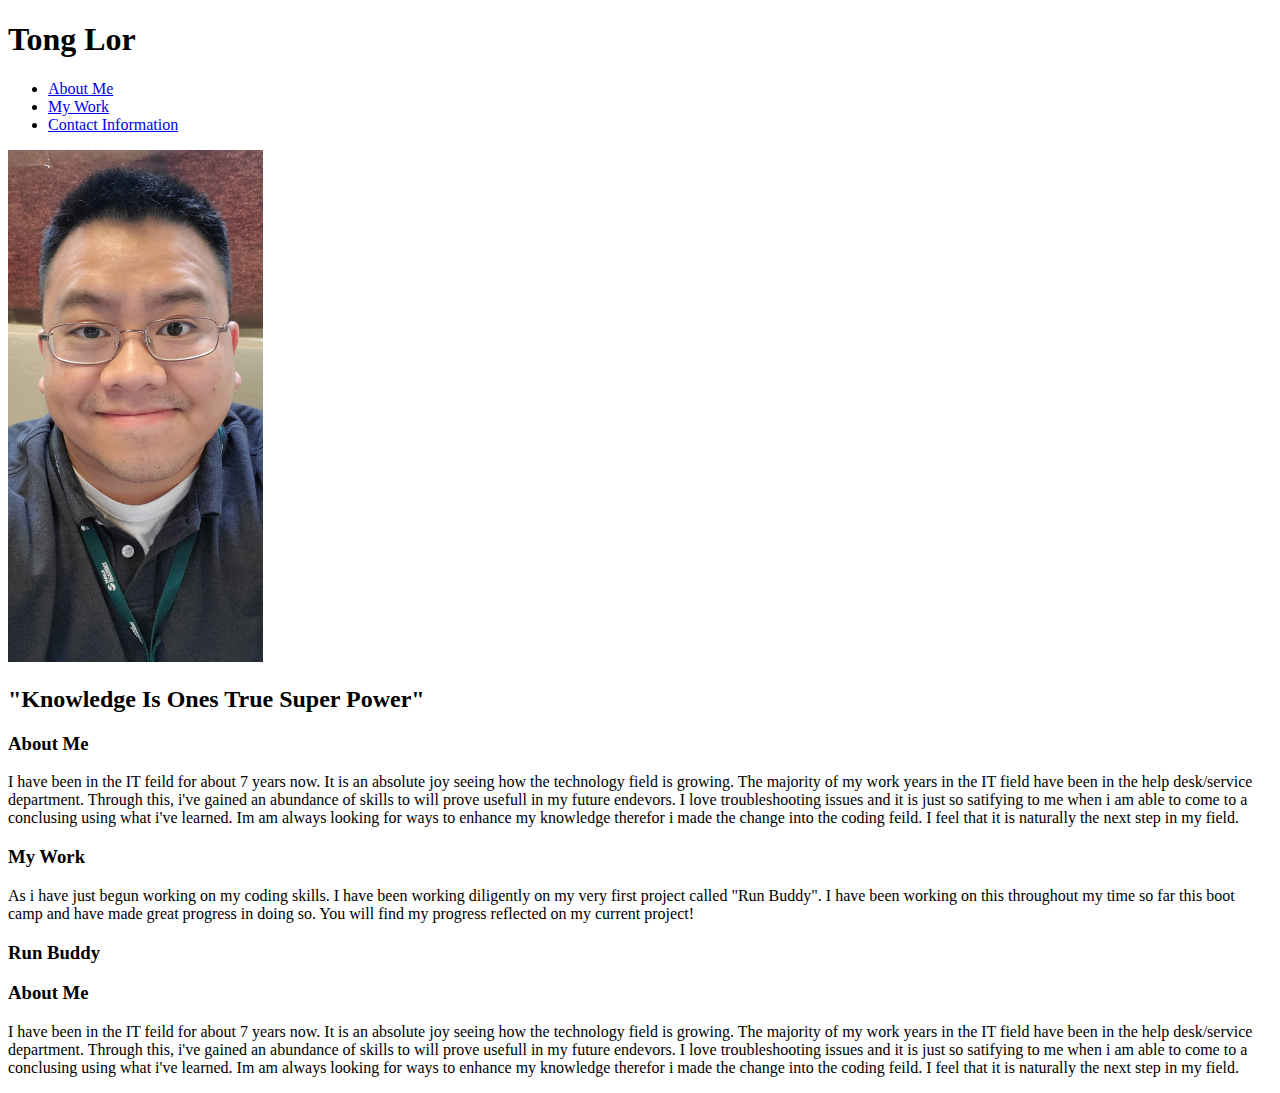
==== Module-2-challenge.html @ c143f4fc "moved everything over to a new repro with new name." ====
<!DOCTYPE html>
<html lang="eng">
    <head>
        <meta charset="UTF-8" />
        <title>Tong Lor Portfolio</title>
        <link rel="stylesheet" href="./assests/css/Style.css" />
    </head>

    <body>
        <header>
            <h1 a href="Module-2-challenge.html"> Tong Lor</a> </h1>
            <nav>
                <ul>
                    <li>
                        <a href="#About-me"> About Me</a>
                    </li>
                    <li>
                        <a href="#My-Work"> My Work</a>
                    </li>
                    <li>
                        <a href="#Contact-Information"> Contact Information</a>
                    </li>
                </ul>
            </nav>
        </header>
        <!-- Hero Image-->
        <Section class="Hero">
            <div class="Tong-Hero">
                <img src="./assests/images/279904416_5086819938069219_3702393993594461596_n.jpg" width="255px" height="512px" alt="Tong Lor Posing"/>
            </div>
            <div class="Tong-quote">
                <h2> "Knowledge Is Ones True Super Power"</h2>
            </div>
        </Section>

        <section class="Main-points">
                <div class="About-me-l">
                    <h3 id="About-me">About Me</h3>
                </div>
                <div class="About-me-T">
                    <p>I have been in the IT feild for about 7 years now. It is an absolute joy seeing how the technology field is growing. The majority of my work years in the IT field have been in the help desk/service department. 
                    Through this, i've gained an abundance of skills to will prove usefull in my future endevors. I love troubleshooting issues and it is just so satifying to me when i am able to come to a conclusing using what i've learned.
                    Im am always looking for ways to enhance my knowledge therefor i made the change into the coding feild. I feel that it is naturally the next step in my field. 
                    </p>
                </div>          
        </section>
        <Section class="Main-points">
            <div class="My-Work-l">
                <h3 id="My-Work"> My Work</h3>
            </div>
            <div class="My-work-T">
                <article class="My-Work-b">
                 <p>As i have just begun working on my coding skills. I have been working diligently on my very first project called "Run Buddy". I have been working on this throughout my time so far this boot camp and have made great progress in doing so.
                    You will find my progress reflected on my current project!
                </article>
                <article class="My-Work-b">
                    <h3>Run Buddy</h3>
                </article>
            </div>
        </Section>
        <section>
            <article>
                <div id="#Contact-Information">
                    <h3>About Me</h3>
                    <p>I have been in the IT feild for about 7 years now. It is an absolute joy seeing how the technology field is growing. The majority of my work years in the IT field have been in the help desk/service department. 
                    Through this, i've gained an abundance of skills to will prove usefull in my future endevors. I love troubleshooting issues and it is just so satifying to me when i am able to come to a conclusing using what i've learned.
                    Im am always looking for ways to enhance my knowledge therefor i made the change into the coding feild. I feel that it is naturally the next step in my field. 
                    </p>
                </div>
            </article>
        </section>

    </body>
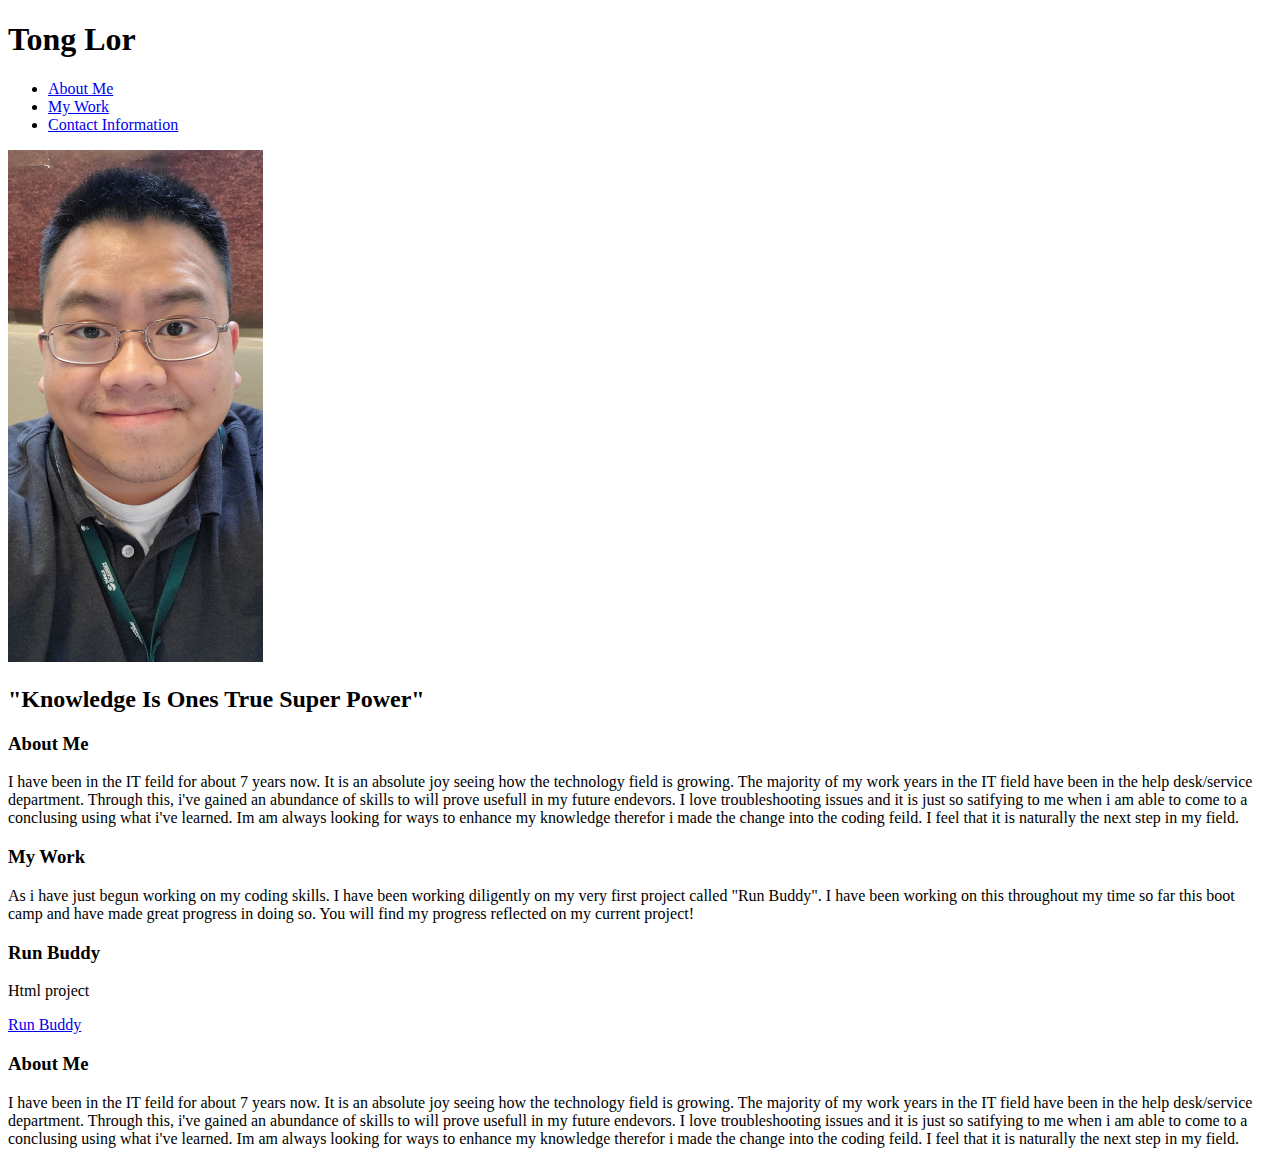
==== commit 6197c35b: "updated HTML + tried adding cards, hover and button ect." ====
--- a/Module-2-challenge.html
+++ b/Module-2-challenge.html
@@ -2,11 +2,13 @@
 <html lang="eng">
     <head>
         <meta charset="UTF-8" />
+        <meta name="viewport" content="width=device-width, initial-scale=1.0" />
         <title>Tong Lor Portfolio</title>
         <link rel="stylesheet" href="./assests/css/Style.css" />
     </head>
 
     <body>
+        <!--header-->
         <header>
             <h1 a href="Module-2-challenge.html"> Tong Lor</a> </h1>
             <nav>
@@ -44,18 +46,27 @@
                     </p>
                 </div>          
         </section>
+        <!-- Section 2 Content-->
         <Section class="Main-points">
             <div class="My-Work-l">
                 <h3 id="My-Work"> My Work</h3>
             </div>
             <div class="My-work-T">
-                <article class="My-Work-b">
+                <article class="My-Work-p">
                  <p>As i have just begun working on my coding skills. I have been working diligently on my very first project called "Run Buddy". I have been working on this throughout my time so far this boot camp and have made great progress in doing so.
                     You will find my progress reflected on my current project!
                 </article>
-                <article class="My-Work-b">
-                    <h3>Run Buddy</h3>
-                </article>
+                <div class="z">
+                    <article class="My-Work-rb" style="z-index: 2;">
+                        <h3>Run Buddy</h3>
+                        <div>
+                            <p>Html project</p>
+                        </div>
+                    </article>
+                    <article class="Run-buddy">
+                        <a href="./privacy-policy.html" style="z-index: 1;">Run Buddy</a><br/>
+                    </article>
+                </div>
             </div>
         </Section>
         <section>
@@ -69,5 +80,6 @@
                 </div>
             </article>
         </section>
+        <!-- Footer-->
 
     </body>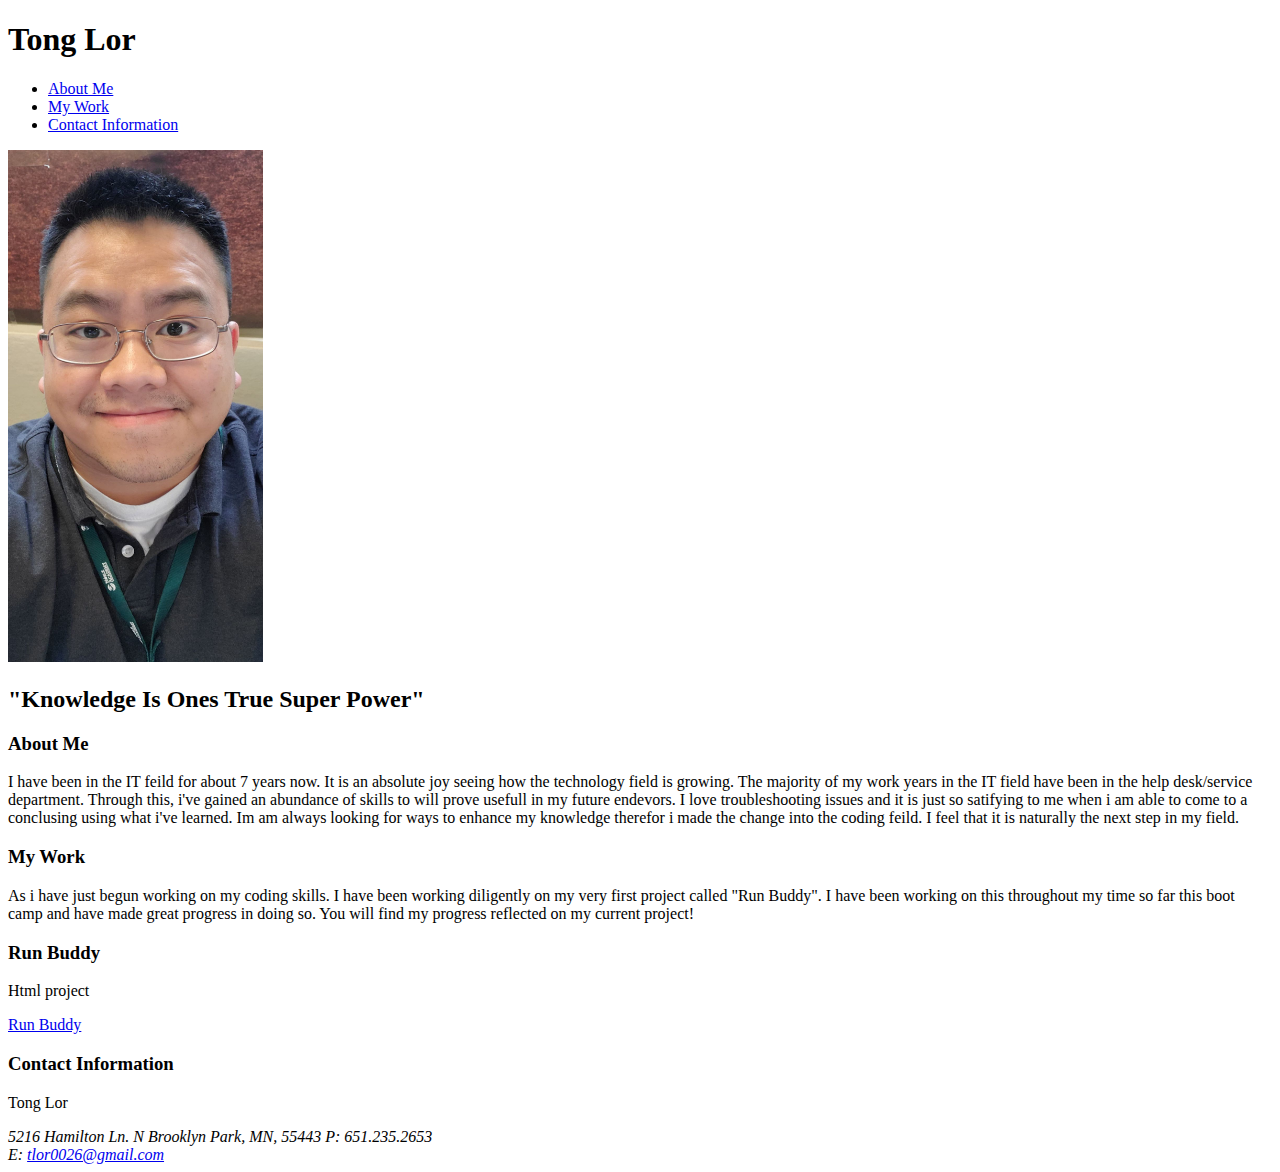
==== commit 431fccbe: "deleted some settings from content sections" ====
--- a/Module-2-challenge.html
+++ b/Module-2-challenge.html
@@ -69,16 +69,20 @@
                 </div>
             </div>
         </Section>
-        <section>
-            <article>
-                <div id="#Contact-Information">
-                    <h3>About Me</h3>
-                    <p>I have been in the IT feild for about 7 years now. It is an absolute joy seeing how the technology field is growing. The majority of my work years in the IT field have been in the help desk/service department. 
-                    Through this, i've gained an abundance of skills to will prove usefull in my future endevors. I love troubleshooting issues and it is just so satifying to me when i am able to come to a conclusing using what i've learned.
-                    Im am always looking for ways to enhance my knowledge therefor i made the change into the coding feild. I feel that it is naturally the next step in my field. 
-                    </p>
-                </div>
-            </article>
+        <!-- Section 3 Content-->
+        <section class="Main-points">
+            <div id="#Contact-Information" class="ci">
+                 <h3>Contact Information</h3>
+            </div>
+            <div class="addy">
+                <p>Tong Lor</p>
+                 <address>
+                    5216 Hamilton Ln. N
+                    Brooklyn Park, MN, 55443
+                    P: 651.235.2653<br/>
+                    E: <a href="mailto:tlor0026@gmail.com">tlor0026@gmail.com</a>
+                </address>
+             </div>
         </section>
         <!-- Footer-->
 
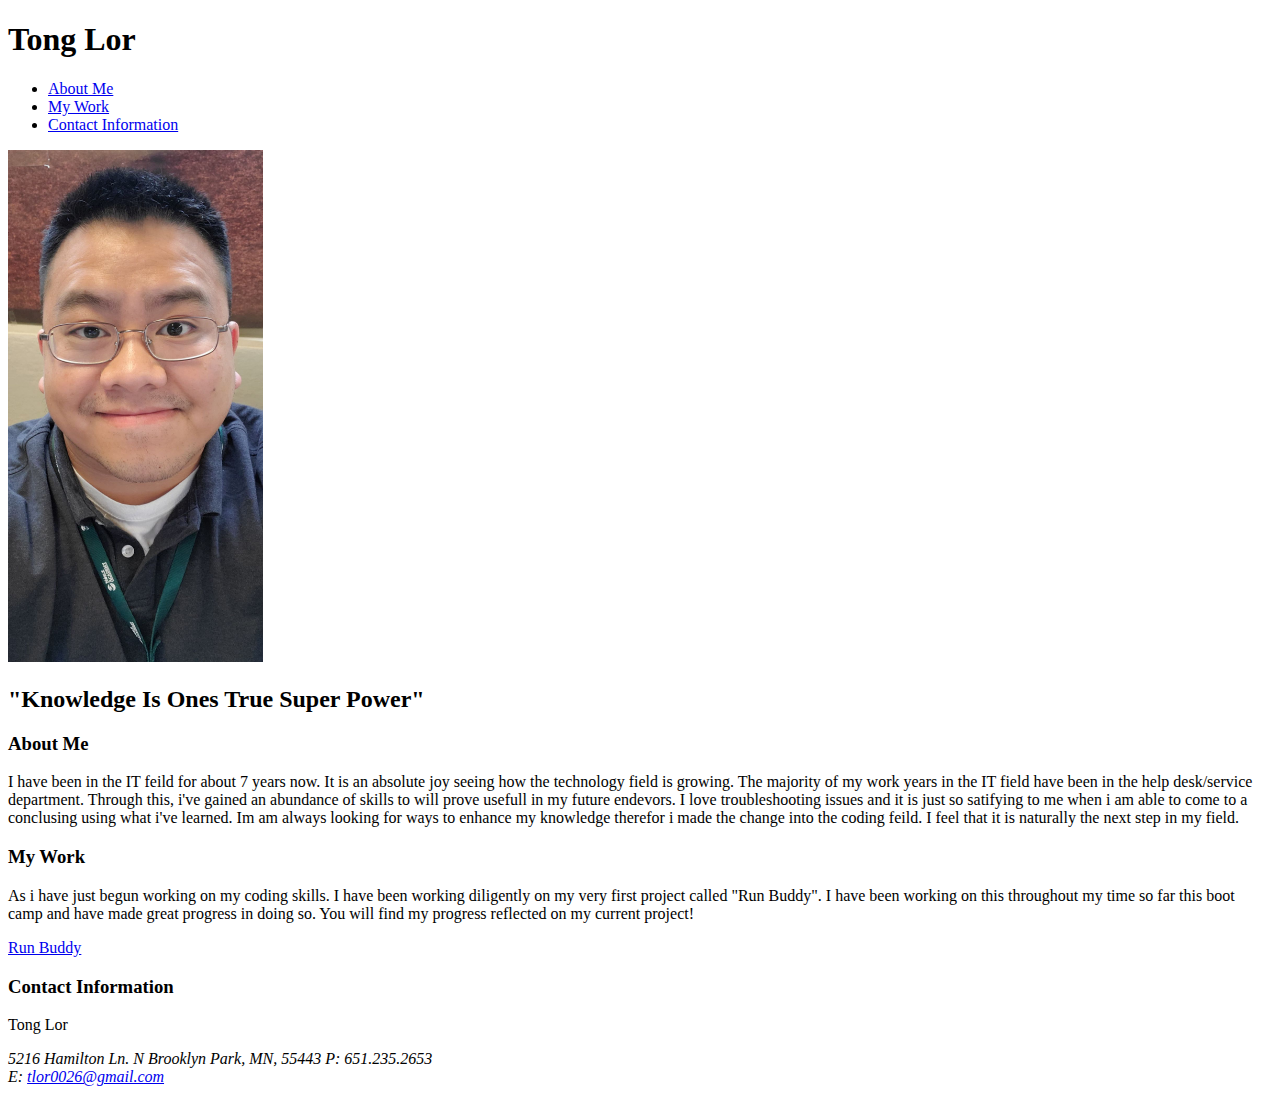
==== commit a494a7a4: "changes to my work divs" ====
--- a/Module-2-challenge.html
+++ b/Module-2-challenge.html
@@ -35,7 +35,7 @@
             </div>
         </Section>
 
-        <section class="Main-points">
+        <Section class="Main-points">
                 <div class="About-me-l">
                     <h3 id="About-me">About Me</h3>
                 </div>
@@ -45,32 +45,24 @@
                     Im am always looking for ways to enhance my knowledge therefor i made the change into the coding feild. I feel that it is naturally the next step in my field. 
                     </p>
                 </div>          
-        </section>
+        </Section>
         <!-- Section 2 Content-->
         <Section class="Main-points">
             <div class="My-Work-l">
                 <h3 id="My-Work"> My Work</h3>
             </div>
             <div class="My-work-T">
-                <article class="My-Work-p">
+                <div class="My-Work-p">
                  <p>As i have just begun working on my coding skills. I have been working diligently on my very first project called "Run Buddy". I have been working on this throughout my time so far this boot camp and have made great progress in doing so.
                     You will find my progress reflected on my current project!
-                </article>
-                <div class="z">
-                    <article class="My-Work-rb" style="z-index: 2;">
-                        <h3>Run Buddy</h3>
-                        <div>
-                            <p>Html project</p>
-                        </div>
-                    </article>
-                    <article class="Run-buddy">
+                </div>
+                <div class="Run-buddy">
                         <a href="./privacy-policy.html" style="z-index: 1;">Run Buddy</a><br/>
-                    </article>
                 </div>
             </div>
         </Section>
         <!-- Section 3 Content-->
-        <section class="Main-points">
+        <Section class="Main-points">
             <div id="#Contact-Information" class="ci">
                  <h3>Contact Information</h3>
             </div>
@@ -83,7 +75,7 @@
                     E: <a href="mailto:tlor0026@gmail.com">tlor0026@gmail.com</a>
                 </address>
              </div>
-        </section>
+        </Section>
         <!-- Footer-->
 
     </body>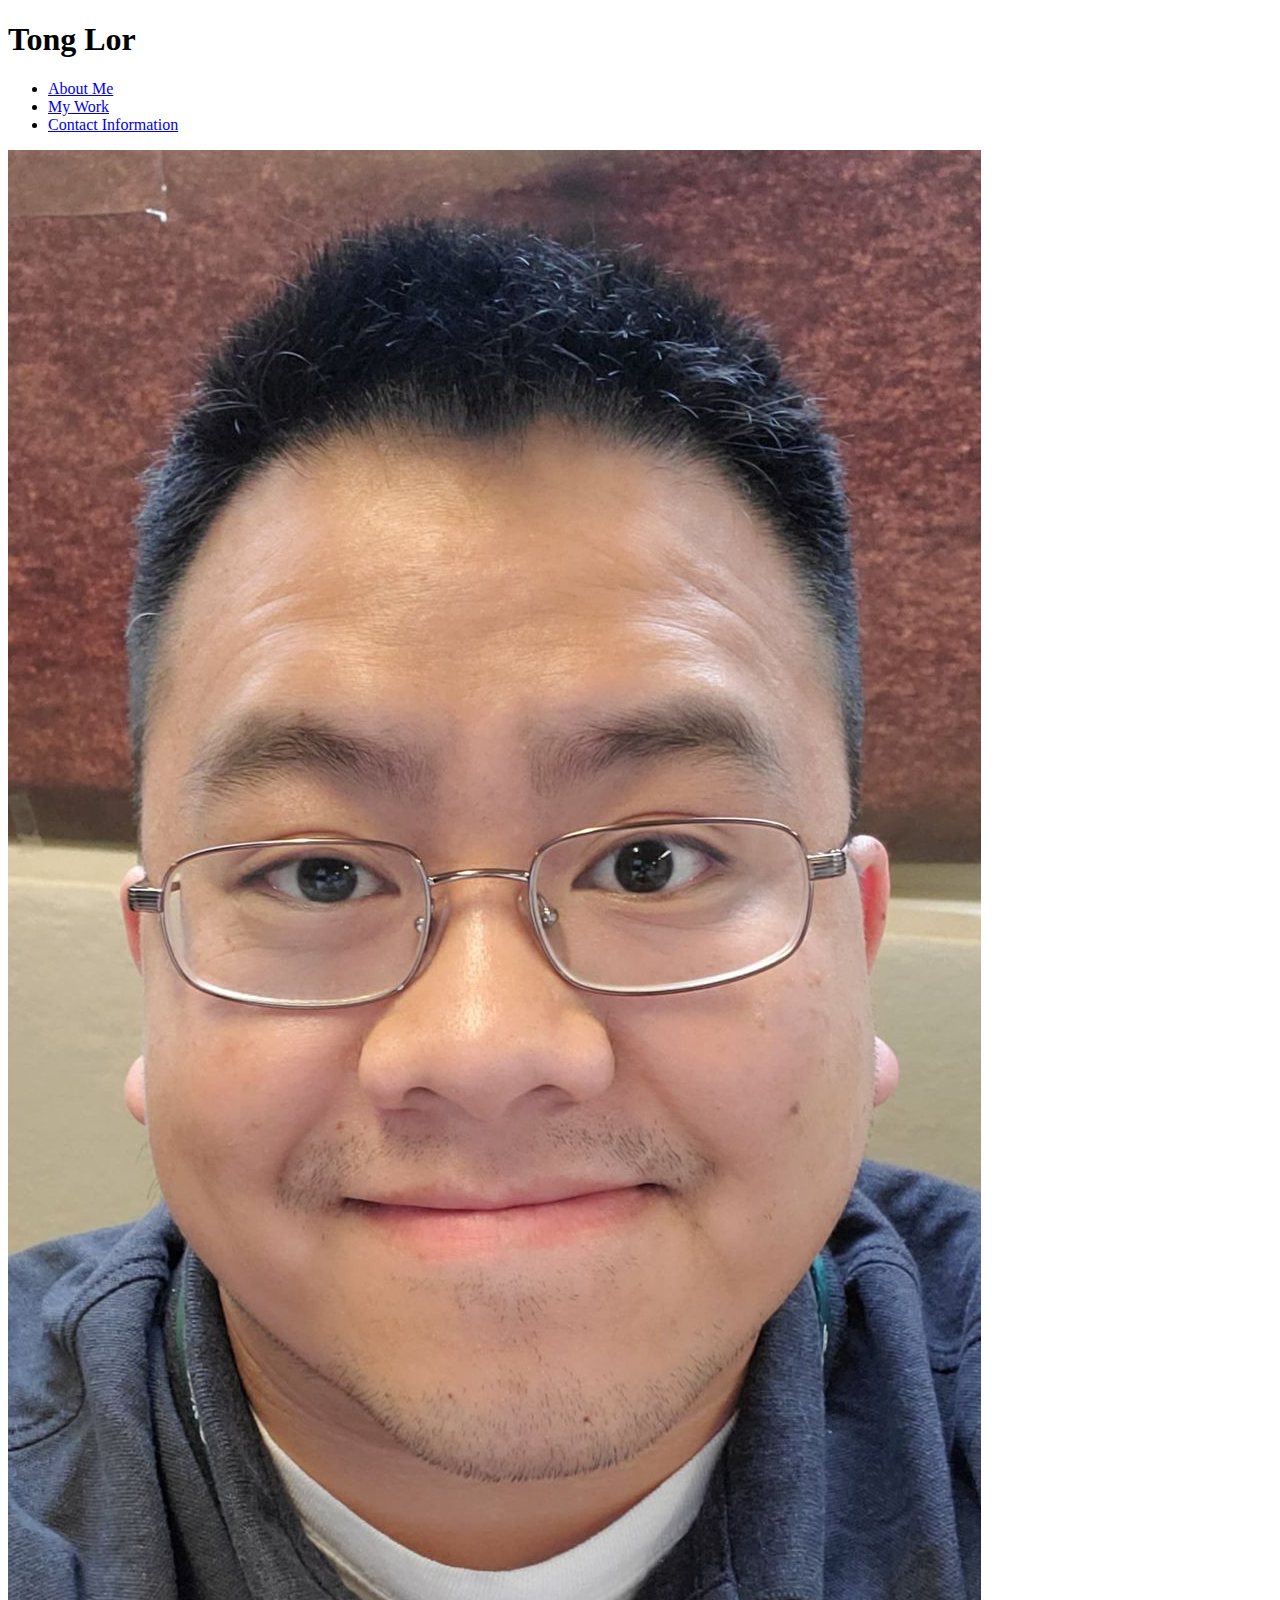
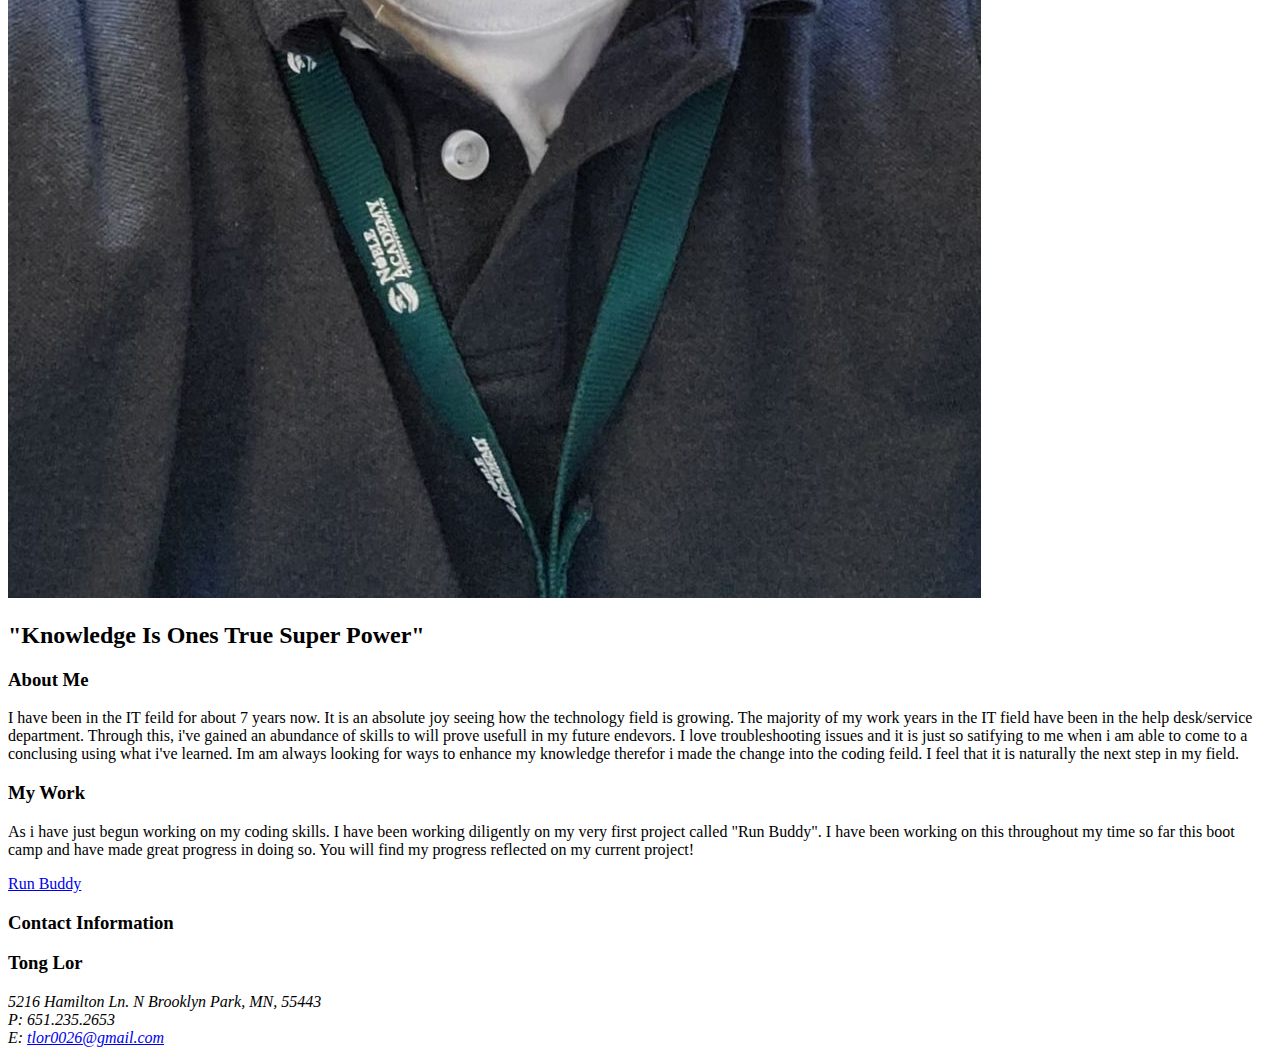
==== commit ed6fc777: "cleaned up more of my CSS and trying out new things on my HTML" ====
--- a/Module-2-challenge.html
+++ b/Module-2-challenge.html
@@ -28,7 +28,7 @@
         <!-- Hero Image-->
         <Section class="Hero">
             <div class="Tong-Hero">
-                <img src="./assests/images/279904416_5086819938069219_3702393993594461596_n.jpg" width="255px" height="512px" alt="Tong Lor Posing"/>
+                <img src="./assests/images/Tong.jpg" alt="Tong Lor Posing"/>
             </div>
             <div class="Tong-quote">
                 <h2> "Knowledge Is Ones True Super Power"</h2>
@@ -67,10 +67,10 @@
                  <h3>Contact Information</h3>
             </div>
             <div class="addy">
-                <p>Tong Lor</p>
+                <h3>Tong Lor</h3>
                  <address>
                     5216 Hamilton Ln. N
-                    Brooklyn Park, MN, 55443
+                    Brooklyn Park, MN, 55443<br/>
                     P: 651.235.2653<br/>
                     E: <a href="mailto:tlor0026@gmail.com">tlor0026@gmail.com</a>
                 </address>
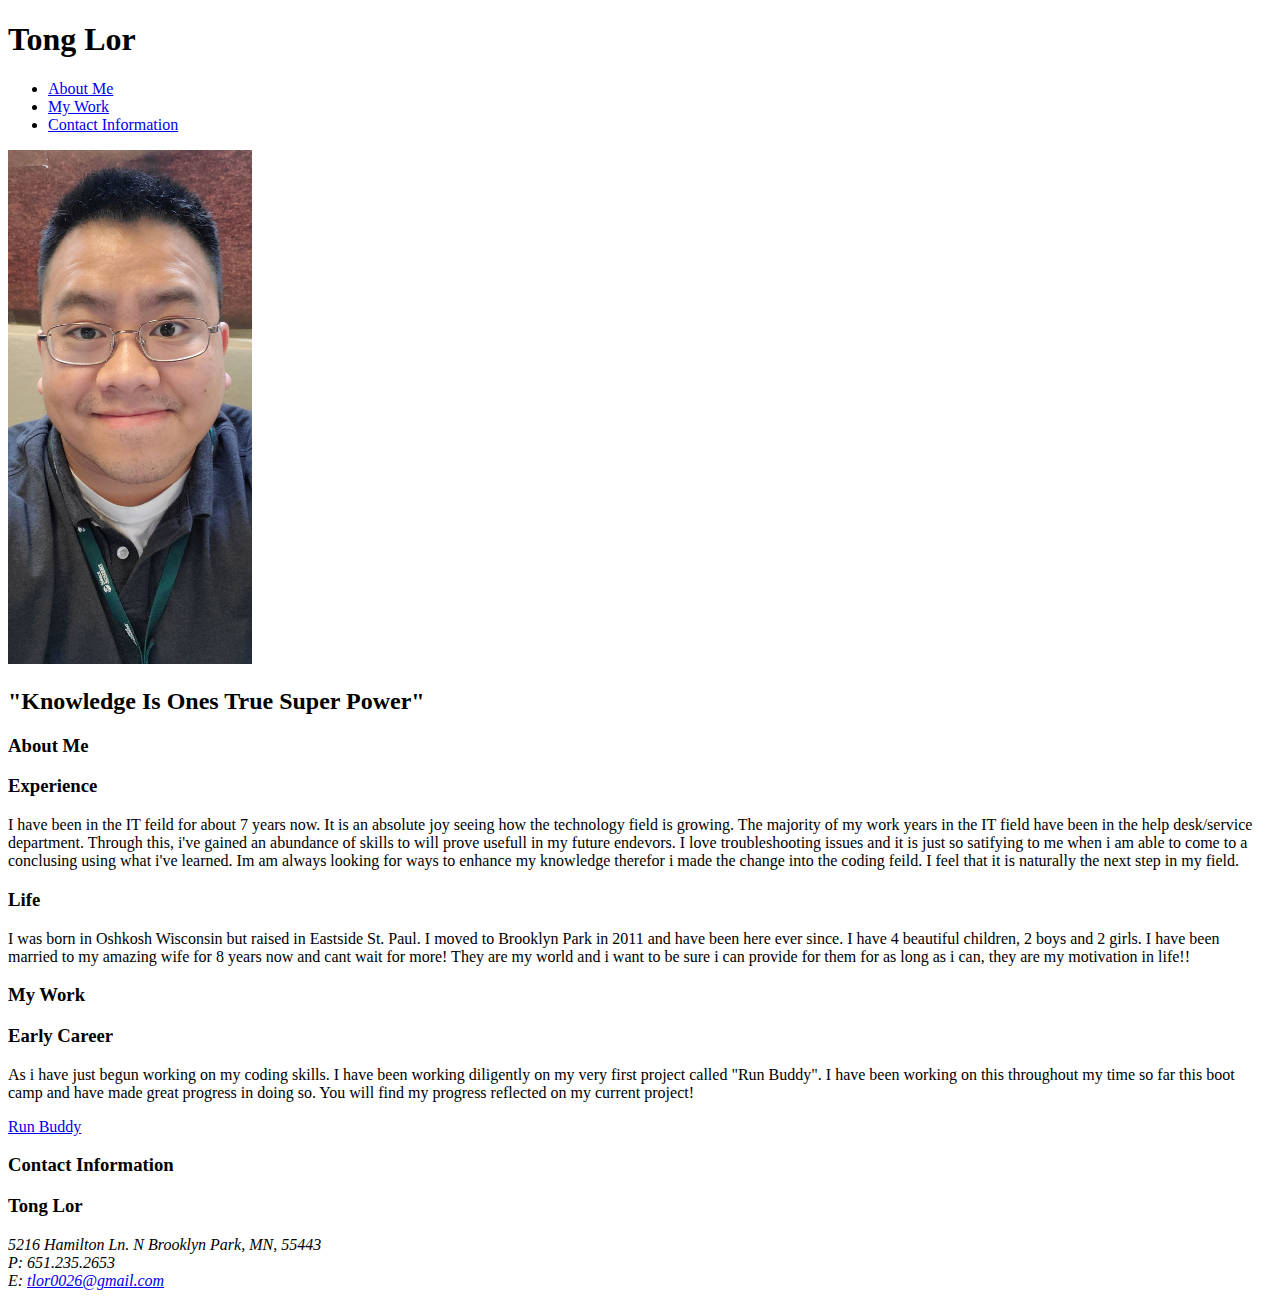
==== commit a12e8e09: "finished look and features of page" ====
--- a/Module-2-challenge.html
+++ b/Module-2-challenge.html
@@ -7,63 +7,71 @@
         <link rel="stylesheet" href="./assests/css/Style.css" />
     </head>
 
-    <body>
-        <!--header-->
-        <header>
-            <h1 a href="Module-2-challenge.html"> Tong Lor</a> </h1>
-            <nav>
-                <ul>
-                    <li>
-                        <a href="#About-me"> About Me</a>
-                    </li>
-                    <li>
-                        <a href="#My-Work"> My Work</a>
-                    </li>
-                    <li>
-                        <a href="#Contact-Information"> Contact Information</a>
-                    </li>
-                </ul>
-            </nav>
-        </header>
-        <!-- Hero Image-->
-        <Section class="Hero">
-            <div class="Tong-Hero">
-                <img src="./assests/images/Tong.jpg" alt="Tong Lor Posing"/>
+<body>
+    <!--header-->
+    <header>
+        <h1 a href="Module-2-challenge.html"> Tong Lor</a> </h1>
+        <nav>
+            <ul>
+                <li>
+                    <a href="#About-me"> About Me</a>
+                </li>
+                <li>
+                    <a href="#My-Work"> My Work</a>
+                </li>
+                <li>
+                    <a href="#Contact-Information"> Contact Information</a>
+                </li>
+            </ul>
+        </nav>
+    </header>
+    <!-- Hero Image-->
+    <Section class="Hero">
+        <div class="Tong">
+            <img src="./assests/images/Tong.jpg" width="244px" height="514px" alt="Tong Lor Posing"/>
+        </div>
+        <div class="quote">
+            <h2> "Knowledge Is Ones True Super Power"</h2>
+        </div>
+    </Section>
+    <!-- Main Content Section: About Me-->
+    <Section class="About-Me" id="About-me">
+        <div class="card">
+            <h3>About Me</h3>
+        </div>
+        <div class="card">
+            <h3>Experience</h3>
+            <p>I have been in the IT feild for about 7 years now. It is an absolute joy seeing how the technology field is growing. The majority of my work years in the IT field have been in the help desk/service department. 
+                Through this, i've gained an abundance of skills to will prove usefull in my future endevors. I love troubleshooting issues and it is just so satifying to me when i am able to come to a conclusing using what i've learned.
+                Im am always looking for ways to enhance my knowledge therefor i made the change into the coding feild. I feel that it is naturally the next step in my field. 
+            </p>
+        </div>
+        <div class="card">
+            <h3>Life</h3>
+            <p>I was born in Oshkosh Wisconsin but raised in Eastside St. Paul. I moved to Brooklyn Park in 2011 and have been here ever since. I have 4 beautiful children, 2 boys and 2 girls. I have been married to my amazing wife for 8 years now and cant wait for more!
+                They are my world and i want to be sure i can provide for them for as long as i can, they are my motivation in life!!
+            </p>
+        </div>        
+    </Section>
+    <!-- Section 2 Content-->
+    <Section class="My-Work" id="My-Work">
+        <div class="card">
+            <h3 > My Work</h3>
+        </div>
+        <div class="card">
+            <h3> Early Career</h3>
+            <p>As i have just begun working on my coding skills. I have been working diligently on my very first project called "Run Buddy". I have been working on this throughout my time so far this boot camp and have made great progress in doing so.
+                You will find my progress reflected on my current project!
+            </p>
+        </div>
+            <div class="Run-buddy card">
+                <a href="https://tlor0026.github.io/RUN-BUDDY/" target="_blank">Run Buddy</a><br/>
             </div>
-            <div class="Tong-quote">
-                <h2> "Knowledge Is Ones True Super Power"</h2>
-            </div>
-        </Section>
-
-        <Section class="Main-points">
-                <div class="About-me-l">
-                    <h3 id="About-me">About Me</h3>
-                </div>
-                <div class="About-me-T">
-                    <p>I have been in the IT feild for about 7 years now. It is an absolute joy seeing how the technology field is growing. The majority of my work years in the IT field have been in the help desk/service department. 
-                    Through this, i've gained an abundance of skills to will prove usefull in my future endevors. I love troubleshooting issues and it is just so satifying to me when i am able to come to a conclusing using what i've learned.
-                    Im am always looking for ways to enhance my knowledge therefor i made the change into the coding feild. I feel that it is naturally the next step in my field. 
-                    </p>
-                </div>          
-        </Section>
-        <!-- Section 2 Content-->
-        <Section class="Main-points">
-            <div class="My-Work-l">
-                <h3 id="My-Work"> My Work</h3>
-            </div>
-            <div class="My-work-T">
-                <div class="My-Work-p">
-                 <p>As i have just begun working on my coding skills. I have been working diligently on my very first project called "Run Buddy". I have been working on this throughout my time so far this boot camp and have made great progress in doing so.
-                    You will find my progress reflected on my current project!
-                </div>
-                <div class="Run-buddy">
-                        <a href="./privacy-policy.html" style="z-index: 1;">Run Buddy</a><br/>
-                </div>
-            </div>
-        </Section>
+        </div>
+    </Section>
         <!-- Section 3 Content-->
-        <Section class="Main-points">
-            <div id="#Contact-Information" class="ci">
+        <Section class="Contact" id="Contact-Information">
+            <div class="ci">
                  <h3>Contact Information</h3>
             </div>
             <div class="addy">
@@ -76,6 +84,4 @@
                 </address>
              </div>
         </Section>
-        <!-- Footer-->
-
     </body>